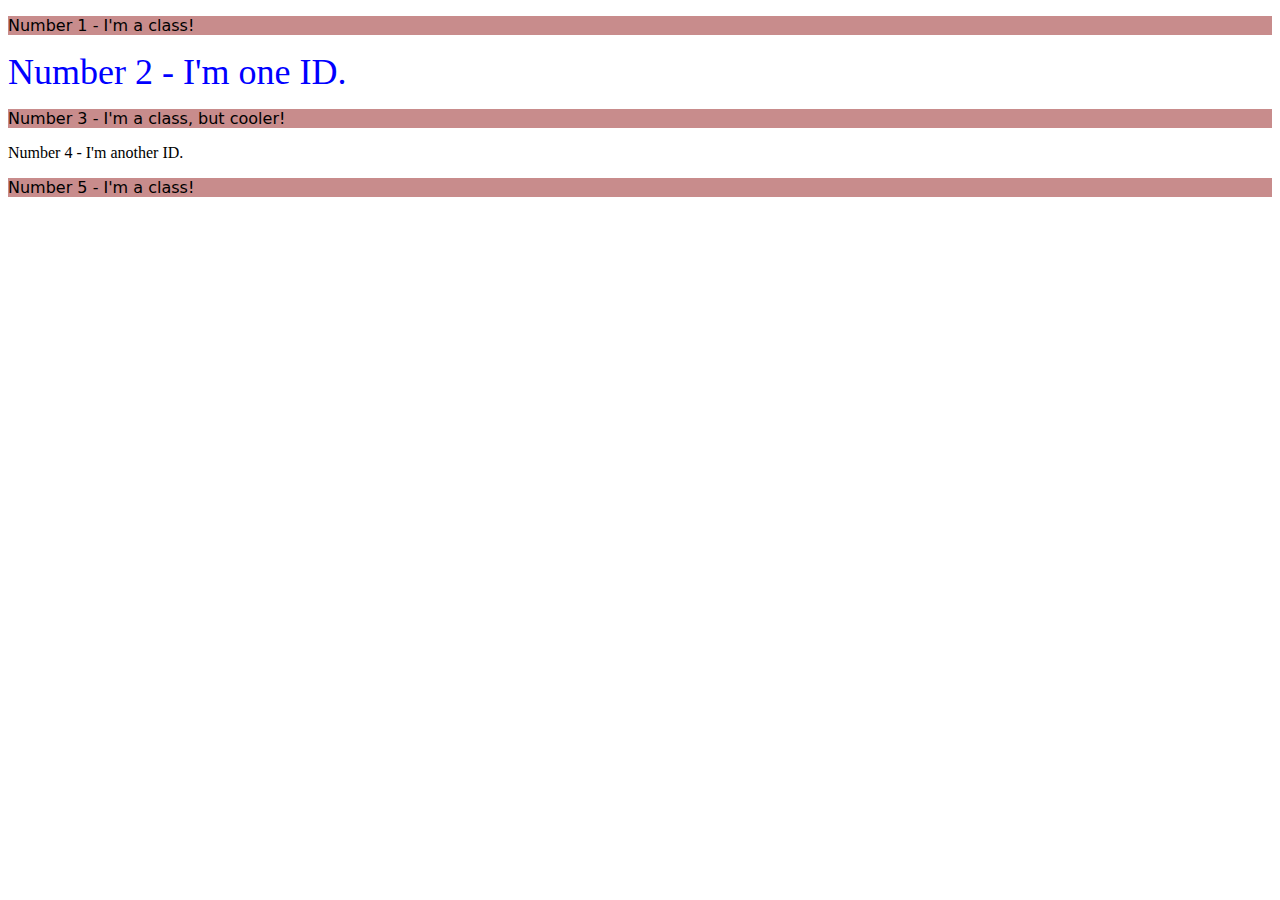
==== foundations/02-class-id-selectors/index.html @ e0f83748 "Add class/ids and style num1 and 2" ====
<!DOCTYPE html>
<html lang="en">
  <head>
    <meta charset="UTF-8">
    <meta http-equiv="X-UA-Compatible" content="IE=edge">
    <meta name="viewport" content="width=device-width, initial-scale=1.0">
    <title>Class and ID Selectors</title>
    <link rel="stylesheet" href="style.css">
  </head>
  <body>
    <p class="numodd">Number 1 - I'm a class!</p>
    <div id="num2">Number 2 - I'm one ID.</div>
    <p class="numodd num3" >Number 3 - I'm a class, but cooler!</p>
    <div id="num4">Number 4 - I'm another ID.</div>
    <p class="numodd">Number 5 - I'm a class!</p>
  </body>
</html>
---- foundations/02-class-id-selectors/style.css ----
.numodd {
    background-color: rgb(200, 140, 140);
    font-family: verdana, "DejaVu Sans", Serif;
    
}

#num2 {
    color: rgb(0,0,255);
    font-size: 36px;
}
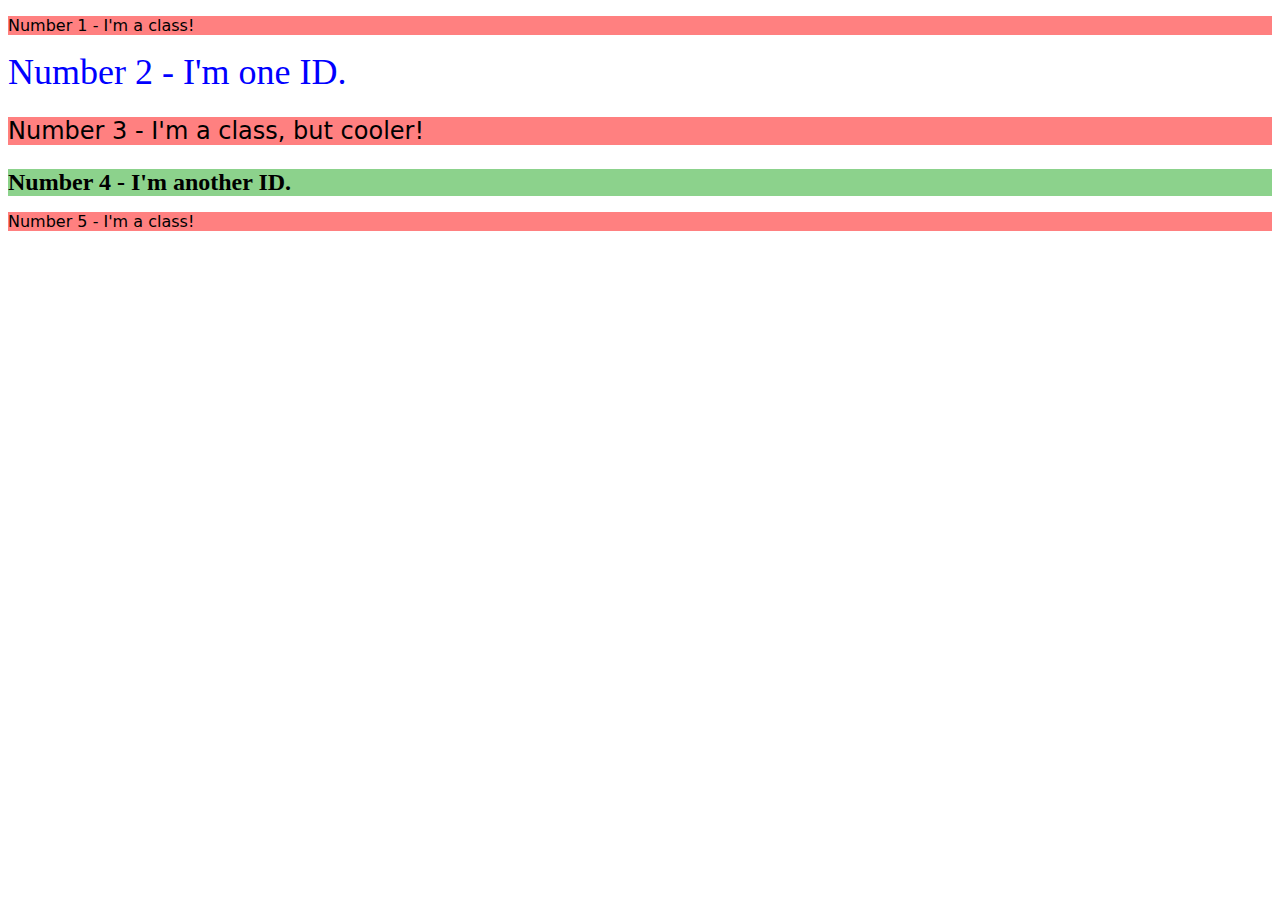
==== commit 30f4d976: "Fix font size and change color format" ====
--- a/foundations/02-class-id-selectors/index.html
+++ b/foundations/02-class-id-selectors/index.html
@@ -10,8 +10,8 @@
   <body>
     <p class="numodd">Number 1 - I'm a class!</p>
     <div id="num2">Number 2 - I'm one ID.</div>
-    <p class="numodd num3" >Number 3 - I'm a class, but cooler!</p>
-    <div id="num4">Number 4 - I'm another ID.</div>
+    <p class="numodd num3 font-24" >Number 3 - I'm a class, but cooler!</p>
+    <div id="num4" class="font-24">Number 4 - I'm another ID.</div>
     <p class="numodd">Number 5 - I'm a class!</p>
   </body>
 </html>--- a/foundations/02-class-id-selectors/style.css
+++ b/foundations/02-class-id-selectors/style.css
@@ -1,10 +1,19 @@
 .numodd {
-    background-color: rgb(200, 140, 140);
+    background-color: #ff8080;
     font-family: verdana, "DejaVu Sans", Serif;
     
 }
 
 #num2 {
-    color: rgb(0,0,255);
+    color: hsl(240,100%,50%);
     font-size: 36px;
+}
+
+.font-24 {
+    font-size: 24px;
+}
+
+#num4 {
+    font-weight: bold;
+    background-color: rgb(140,210,140);
 }